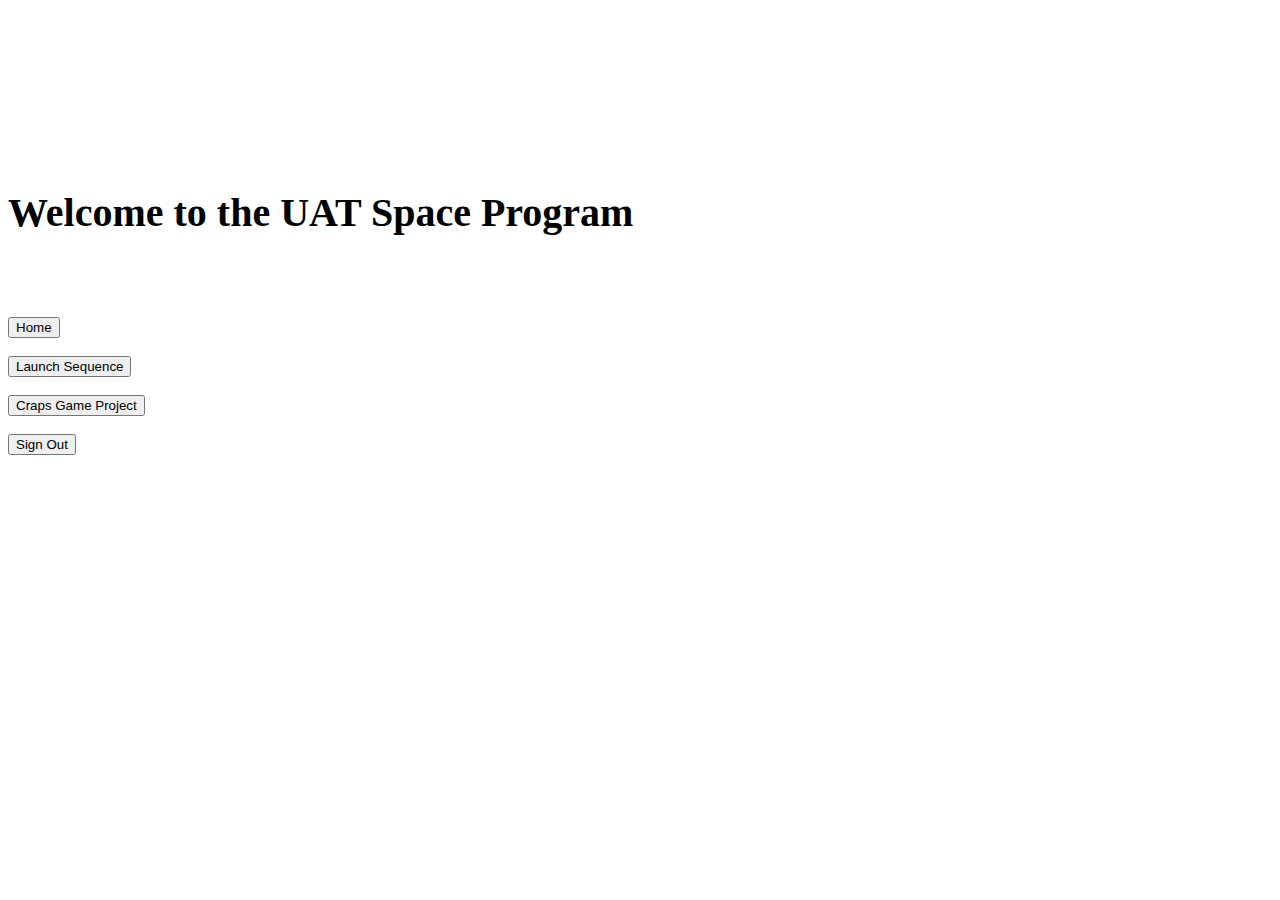
==== Home/index.html @ 8ee5a7a4 "Add files via upload" ====
<!DOCTYPE html>
<html>
  <!--Tyler Felts-->
  <!--github.com/BigBubba2121/LaunchSequence-->
<head>
  <link rel="stylesheet" href="C:\Users\tyfel\Desktop\Javascript Class\HTML Space Program\Launchwebsiteproject\Launchpage\landing.css">
</head>
<body>

<!--autoplay the background video-->
<video autoplay muted loop id="myVideo">
  <source src="earth.mp4" type="video/mp4">
</video>
 
<!--warning message overlay at top of page--> 
 <div class="welcome" >
        <h1 style="font-size:40px;">Welcome to the UAT Space Program</h1>
</div> 
  
<div class="webbox">
  <div id="overlay"></div>
  <br><br><br>
    <button type="button" id="myBtn" onclick="Home()">Home</button><br><br>
    <button type="button" id="myBtn" onclick="space()">Launch Sequence</button><br><br>
    <button type="button" id="myBtn" onclick="casino()">Craps Game Project</button><br><br>
    <button type="button" id="myBtn" onclick="reload()">Sign Out</button>
    
</div>


<script src="C:\Users\tyfel\Desktop\Javascript Class\HTML Space Program\Launchwebsiteproject\Launchpage\website1.js"></script>

</body>
</html>
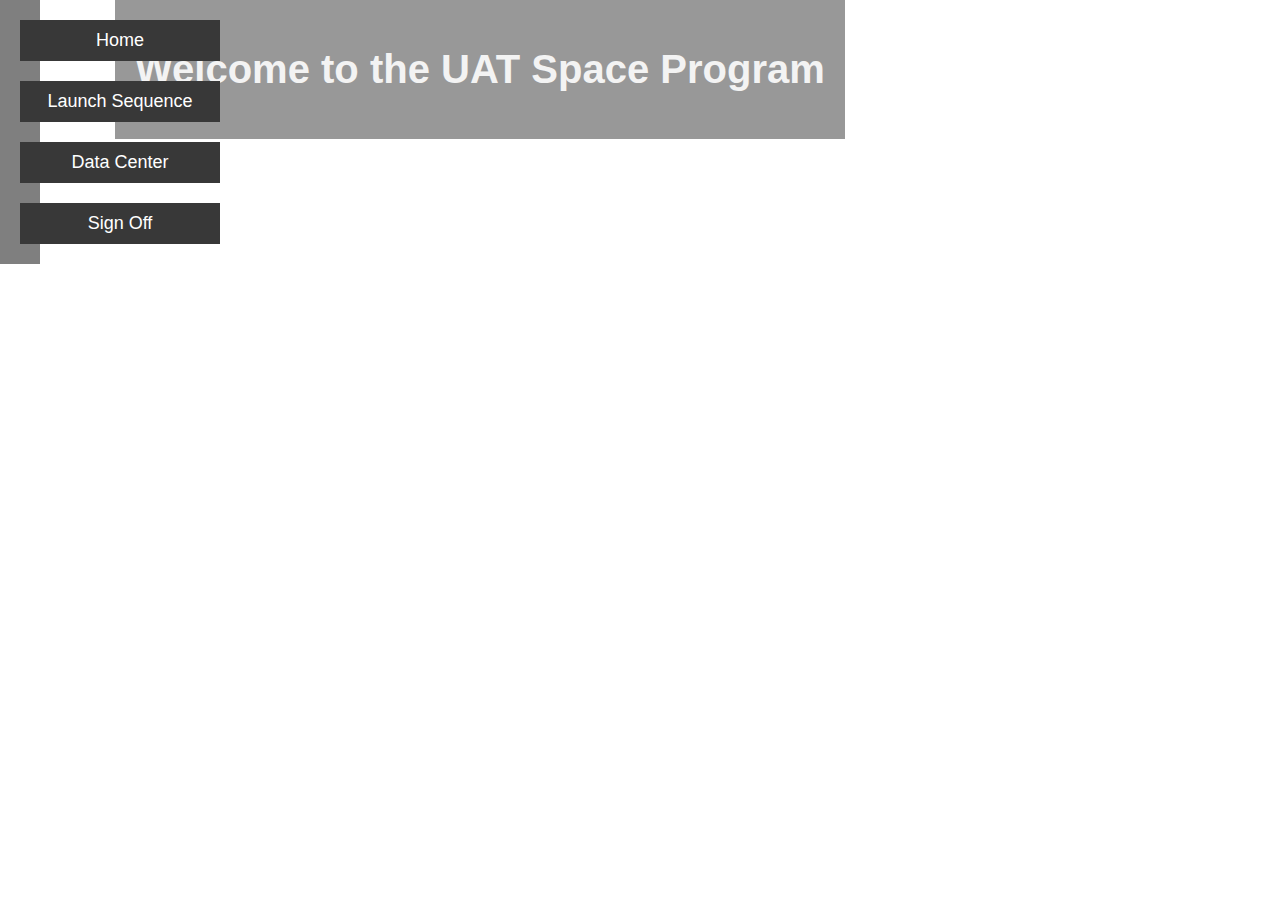
==== commit b417947f: "Add files via upload" ====
--- a/Home/index.html
+++ b/Home/index.html
@@ -3,7 +3,7 @@
   <!--Tyler Felts-->
   <!--github.com/BigBubba2121/LaunchSequence-->
 <head>
-  <link rel="stylesheet" href="C:\Users\tyfel\Desktop\Javascript Class\HTML Space Program\Launchwebsiteproject\Launchpage\landing.css">
+  <link rel="stylesheet" href="landing.css">
 </head>
 <body>
 
@@ -13,22 +13,21 @@
 </video>
  
 <!--warning message overlay at top of page--> 
- <div class="welcome" >
+<div class="welcome">
         <h1 style="font-size:40px;">Welcome to the UAT Space Program</h1>
 </div> 
-  
-<div class="webbox">
-  <div id="overlay"></div>
-  <br><br><br>
+
+<div class="content">
     <button type="button" id="myBtn" onclick="Home()">Home</button><br><br>
     <button type="button" id="myBtn" onclick="space()">Launch Sequence</button><br><br>
-    <button type="button" id="myBtn" onclick="casino()">Craps Game Project</button><br><br>
-    <button type="button" id="myBtn" onclick="reload()">Sign Out</button>
-    
+    <button type="button" id="myBtn" onclick="Data()">Data Center</button><br><br>
+    <button type="button" id="myBtn" onclick="reload()">Sign Off</button>
 </div>
 
 
-<script src="C:\Users\tyfel\Desktop\Javascript Class\HTML Space Program\Launchwebsiteproject\Launchpage\website1.js"></script>
+
+
+<script src='website1.js'></script>
 
 </body>
 </html>--- a/Home/landing.css
+++ b/Home/landing.css
@@ -0,0 +1,152 @@
+* {
+  box-sizing: border-box;
+}
+
+/* styling the button overlay */
+#overlay {
+    position: fixed;
+    display: none;
+    width: 100%;
+    height: 100%;
+    top: 0;
+    left: 0;
+    right: 0;
+    bottom: 50;
+    background-color: rgba(0,0,0,0.5);
+    z-index: 2;
+    cursor: pointer;
+}
+
+#webbox {
+    position: fixed;
+    display: none;
+    width: 100%;
+    height: 100%;
+    top: 0;
+    left: 0;
+    right: 0;
+    bottom: 50;
+    background-color: rgba(0,0,0,0.5);
+    z-index: 1;
+    cursor: pointer;
+}
+
+/* styling the text inside the overlay*/
+#text{
+    position: absolute;
+    top: 50%;
+    left: 50%;
+    font-size: 80px;
+    color: white;
+    transform: translate(-50%,-50%);
+    -ms-transform: translate(-50%,-50%);
+}
+/*half way mark warning message*/
+#warning{
+    position: absolute;
+    top: 50%;
+    left: 35%;
+    font-size: 25px;
+    color: white;
+}
+
+/*overlay for the warning message*/
+.warningtext {
+    position: relative;
+    top: 25%;
+    background: rgba(0, 0, 0, 0.5);
+    color: #f1f1f1;
+    width: 100%;
+    padding: 20px;
+  }
+
+.loginoverlay {
+    position: relative;
+    top: 50%;
+    background: rgba(0,0,0,0.5);
+    color:rgb(255, 255, 255)
+
+}
+
+.inputbox {
+  position: relative;
+  padding-top: 10px;
+  padding-bottom: 10px;
+  width: 400px;
+  background : #D8F1F8;
+  border: 1px soild silver;
+  color: #000
+  }
+#submit {
+      font-size: 12pt;
+      }
+/*styling the body*/
+body {
+  margin: 0;
+  font-family: Arial;
+  font-size: 17px;
+}
+
+/* styling the video element*/
+#myVideo {
+  position: absolute;
+  right: 0;
+  bottom: 0;
+  min-width: 100%; 
+  min-height: 100%;
+  z-index: 0;
+}
+
+.welcome {
+  position: absolute;
+  right: 34%;
+  top: auto;
+  background: rgba(0, 0, 0, 0.5);
+  color: #f1f1f1;
+  padding: 20px;
+  opacity: 0.8;
+}
+/*styling the box*/
+.content {
+  position: relative;
+  margin-right: 100%;
+  background: rgba(0, 0, 0, 0.5);
+  color: #f1f1f1;
+  padding: 20px;
+}
+
+/*styling the buttons*/
+#myBtn {
+  width: 200px;
+  font-size: 18px;
+  padding: 10px;
+  border: none;
+  background: rgb(56, 56, 56);
+  color: #fff;
+  cursor: pointer;
+}
+
+
+/* styling the button hovor*/
+#myBtn:hover {
+  background: #ddd;
+  color: black;
+}
+
+/*centering the button*/
+.center {
+    margin: 0;
+    position: fixed;
+    top: 80%;
+    left: 50%;
+    -ms-transform: translate(-50%, -50%);
+    transform: translate(-50%, -50%);
+}
+
+/*school image*/
+img {
+    position: relative;
+    left: 50%;
+    width: 50px;
+    height: 50px;
+}